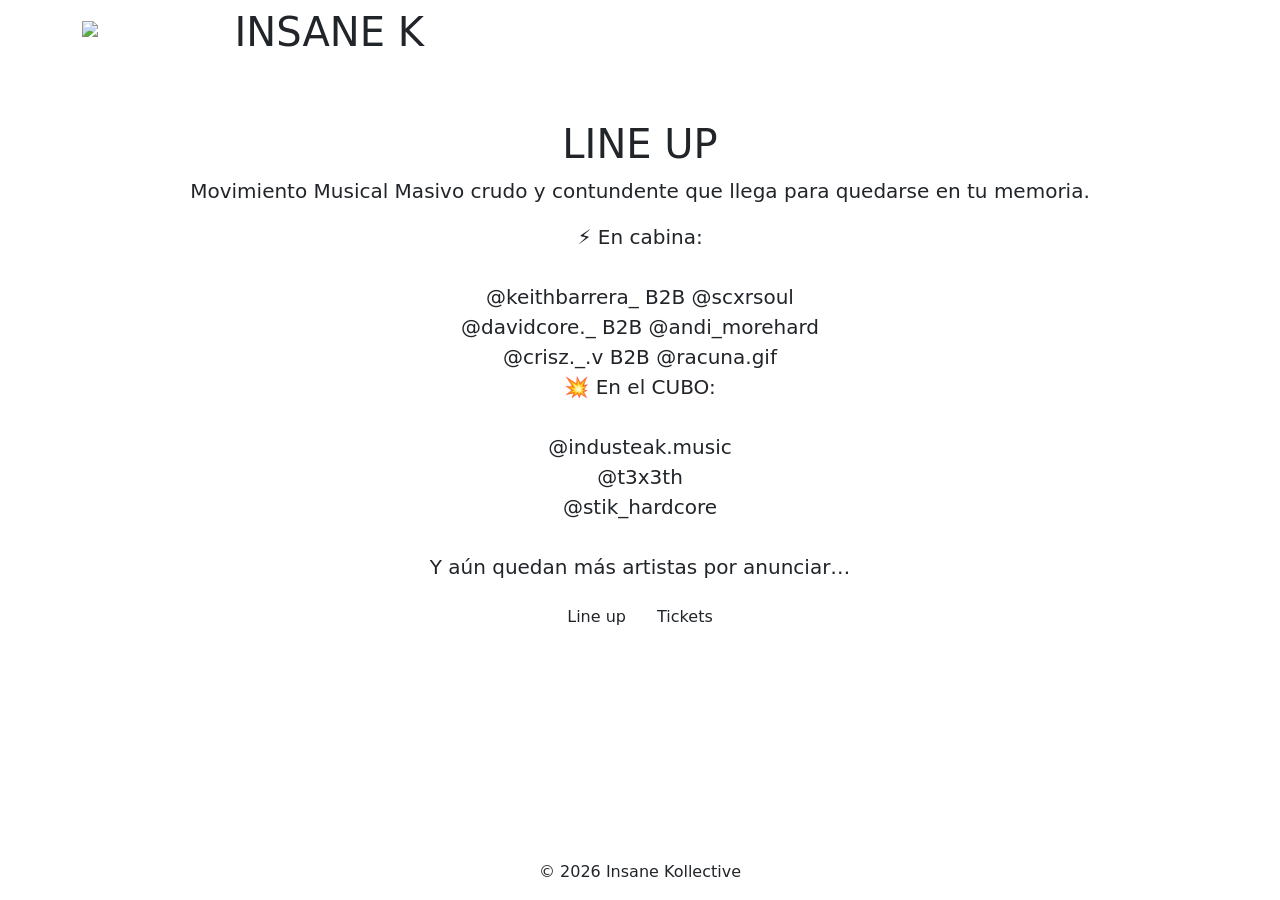
==== Lineup.html @ 8cb666d3 "Add files via upload" ====
<!DOCTYPE html>
<html lang="es">
<head>
    <meta charset="UTF-8">
    <title>Insane Kollective</title>
    <meta name="viewport" content="width=device-width, initial-scale=1">

    <!-- Bootstrap CSS -->
    <link href="https://cdn.jsdelivr.net/npm/bootstrap@5.3.2/dist/css/bootstrap.min.css" rel="stylesheet">

    <!-- Custom CSS -->
    <link rel="stylesheet" href="css/styles.css">
</head>
<body class="d-flex flex-column min-vh-100">
	
<div class="glitch-bg"></div>
<nav class="navbar navbar-expand-lg navbar-dark sticky-top">
  <div class="container">

    <!-- LOGO -->
    <a class="navbar-brand d-flex align-items-center" href="Index.html">
        <img src="IMG/logo2.png" alt="Insane Logo" class="logo-nav">
    </a>		
	  <h1 class="glitch-text" data-text="Insane K">INSANE K
</h1>

    <button class="navbar-toggler" type="button" data-bs-toggle="collapse" data-bs-target="#navbarNav">
      <span class="navbar-toggler-icon"></span>
    </button>

    <div class="collapse navbar-collapse" id="navbarNav">

      <ul class="navbar-nav ms-auto">
		  <li class="nav-item">
          <a class="nav-link nav-green" href="#contact">Contacto</a>
        </li>
        <li class="nav-item">
          <a class="nav-link nav-green" href="#about">Residentes</a>
        </li>
        <li class="nav-item">
          <a class="nav-link nav-green" href="#events">Eventos</a>
        </li>
        <li class="nav-item">
          <a class="nav-link nav-green" href="#contact">Nosotros</a>
        </li>
		  
      </ul>
    </div>

  </div>
</nav>
<main class="flex-fill">
	<div class="lineupex-bg"></div>
<section class="container py-5 text-center">
<div class="lineupcontainer">
   <h1 class="glitch-text" data-text="LINE UP">LINE UP
</h1>
		
    <p class="lead">Movimiento Musical Masivo crudo y contundente que llega para quedarse en tu memoria.</p>
    <p class="lead">⚡ En cabina:
	<br>
	<br>@keithbarrera_ B2B @scxrsoul 
  	<br>@davidcore._ B2B @andi_morehard 
	<br>@crisz._.v B2B @racuna.gif 
	<br>💥 En el CUBO:<br>
	<br>@industeak.music
	<br>@t3x3th
	<br>@stik_hardcore
    <br>
    <br>Y aún quedan más artistas por anunciar…
    </p>
		
<button class="btn btn-insane">Line up</button>
<button class="btn btn-insane">Tickets</button>
	</div>
</section>
	</main>
<footer class="footer text-center py-3">
    © 2026 Insane Kollective
</footer>

<!-- jQuery -->
<script src="https://code.jquery.com/jquery-3.7.1.min.js"></script>

<!-- Bootstrap JS -->
<script src="https://cdn.jsdelivr.net/npm/bootstrap@5.3.2/dist/js/bootstrap.bundle.min.js"></script>

<!-- Custom JS -->
<script src="js/main.js"></script>

</body>
</html>
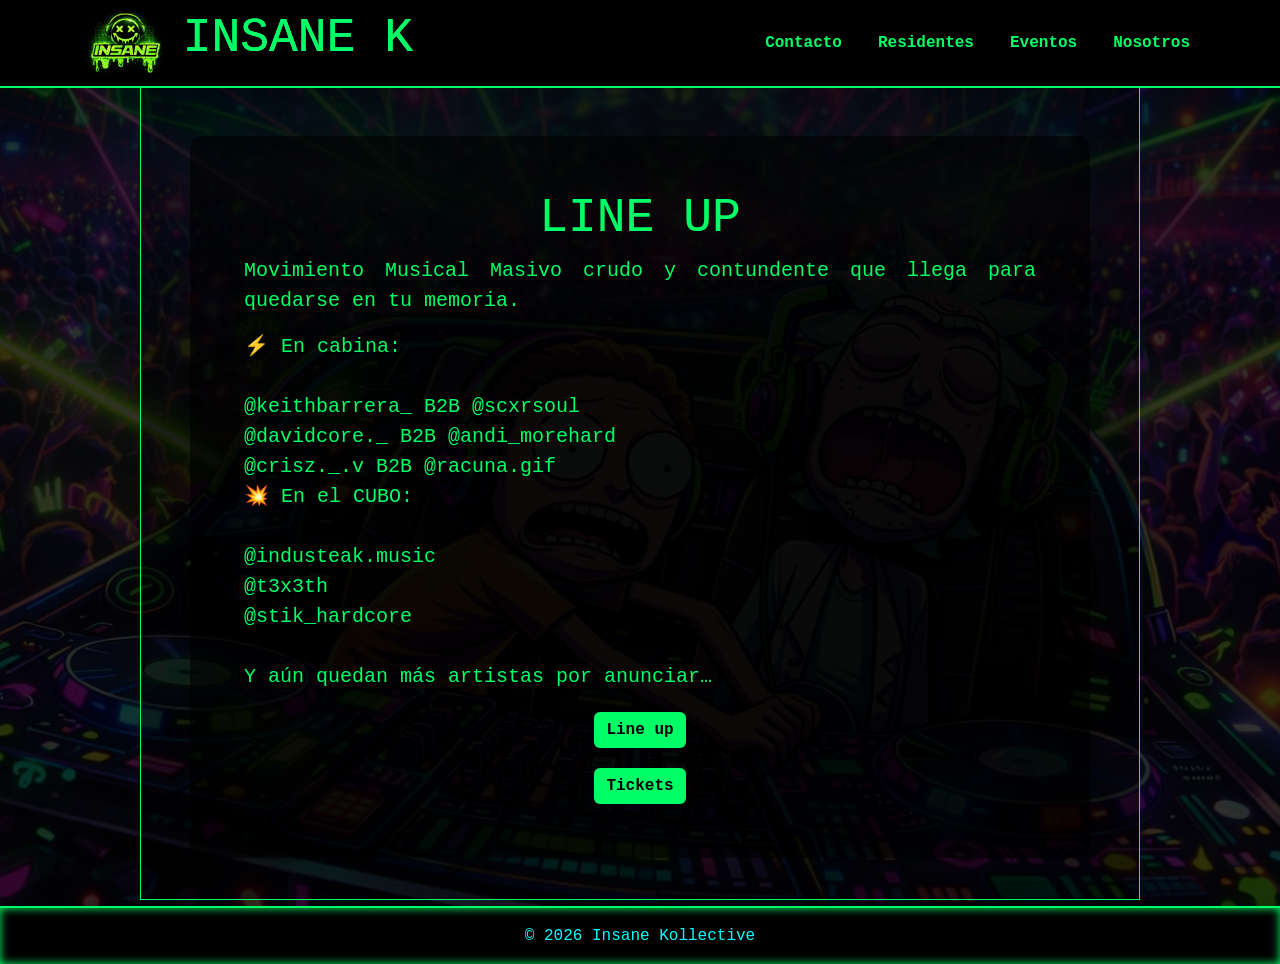
==== commit 31cd49c2: "Update Lineup.html" ====
--- a/Lineup.html
+++ b/Lineup.html
@@ -9,7 +9,7 @@
     <link href="https://cdn.jsdelivr.net/npm/bootstrap@5.3.2/dist/css/bootstrap.min.css" rel="stylesheet">
 
     <!-- Custom CSS -->
-    <link rel="stylesheet" href="css/styles.css">
+    <link rel="stylesheet" href="CSS/styles.css">
 </head>
 <body class="d-flex flex-column min-vh-100">
 	
@@ -89,4 +89,5 @@
 <script src="js/main.js"></script>
 
 </body>
-</html>+
+</html>
--- a/CSS/styles.css
+++ b/CSS/styles.css
@@ -0,0 +1,179 @@
+body {
+	background: 
+		linear-gradient(rgba(0,0,0,0.8), rgba(0,0,0,0.8)),
+		url("../IMG/Fondo.jpeg");
+	background-size: cover;
+	background-position: 50% 22%;
+    color: #00ff66;
+    overflow-x: hidden;
+    font-family: 'Courier New', monospace;
+}
+main {
+    position: relative;
+    max-width: 1000px;
+    margin: 0 auto;
+    overflow: hidden;
+}
+.main-bg {
+    position: fixed;
+    top: 0;
+    left: 50%;
+    transform: translateX(-50%);
+    border: 1px solid #00ff66;
+    width: 100%;
+    max-width: 1000px;
+    height: 100vh;
+    background:
+		linear-gradient(rgba(0,0,0,0.2), rgba(0,0,0,0.2)),
+        url("../img/blurred.png") 50% 22% / cover no-repeat;
+    z-index: -1;
+}
+.lineupex-bg {
+    position: fixed;
+    top: 0;
+    left: 50%;
+    transform: translateX(-50%);
+    border: 1px solid #00ff66;
+    width: 100%;
+    max-width: 1000px;
+    height: 100vh;
+    background:
+		linear-gradient(rgba(0,0,0,0.4), rgba(0,0,0,0.4)),
+        url("../img/Lineup2.png") 50% 29% / cover no-repeat;
+    z-index: -1;
+}
+@keyframes neonPulse {
+    0% { box-shadow: 0 0 5px #00ff66; }
+    50% { box-shadow: 0 0 20px #00ff66; }
+    100% { box-shadow: 0 0 5px #00ff66; }
+}
+/* Navbar *//*  fondo oscuro con borde neon */
+.navbar {
+    background: rgba(0, 0, 0, 1) !important;
+    border-bottom: 2px solid #00ff66;
+	animation: neonPulse 3s infinite;
+}
+/* Links verdes neon */
+.nav-green {
+    color: #00ff66 !important;
+    font-weight: bold;
+    margin-left: 20px;
+    transition: 0.3s;
+}
+.nav-green:hover {
+    text-shadow: 0 0 10px #00ff66;
+    color: #00ff66 !important;
+}
+.textcontainer{
+	text-align: justify;
+	padding: 6%;
+	border-radius: 12px;
+	background: 
+	linear-gradient(rgba(0,0,0,0.8), rgba(0,0,0,0.6));
+	max-width: 900px;
+}
+.lineupcontainer{
+	text-align: justify;
+	padding: 6%;
+	border-radius: 12px;
+	background: 
+	linear-gradient(rgba(0,0,0,0.6), rgba(0,0,0,0.6));
+	max-width: 900px;
+}
+/* Cards estilo rave */
+.card {
+    background: #0a0a0a;
+    border: 1px solid #00ff66;
+    color: #00ff66;
+    transition: 0.3s;
+}
+
+.card:hover {
+    transform: scale(1.05);
+    box-shadow: 0 0 20px #00ff66;
+}
+
+/* Botones */
+.btn-insane {
+    background: #00ff66;
+    color: black;
+    font-weight: bold;
+    border: none;
+	display: block;
+    margin: 20px auto 0;
+	max-width: 100px;
+}
+
+.btn-insane:hover {
+    background: #00cc55;
+}
+/* Tamaño del logo */
+.logo-nav {
+    height: 60px;
+    transition: 0.3s;
+}
+
+.logo-nav:hover {
+    transform: scale(1.1);
+}
+
+
+.footer {
+    background: #000;
+    border-top: 2px solid #00ff66;
+    color: #00ff66;
+    box-shadow: 0 0 10px #00ff66 inset;
+	color: aqua
+}
+/* Títulos glitch */
+.glitch-text {
+    position: relative;
+	text-align: center;
+    font-size: 3rem;
+    text-transform: uppercase;
+    color: #00ff66;
+    animation: baseGlitch 1.5s infinite alternate;
+}
+
+.glitch-text::before,
+.glitch-text::after {
+    content: attr(data-text);
+    position: absolute;
+    left: 0;
+    top: 0;
+    width: 100%;
+    overflow: hidden;
+}
+
+.glitch-text::before {
+    color: #00ff66;
+    z-index: -1;
+    animation: glitchTop 1s infinite linear alternate-reverse;
+}
+
+.glitch-text::after {
+    color: #00aa44;
+    z-index: -2;
+    animation: glitchBottom 1.2s infinite linear alternate-reverse;
+}
+
+/* Movimiento del texto principal */
+@keyframes baseGlitch {
+    0% { transform: translate(0); }
+    20% { transform: translate(-1px, 1px); }
+    40% { transform: translate(1px, -1px); }
+    60% { transform: translate(-1px, 0); }
+    80% { transform: translate(1px, 1px); }
+    100% { transform: translate(0); }
+}
+
+@keyframes glitchTop {
+    0% { clip-path: inset(0 0 70% 0); transform: translate(-2px,-2px); }
+    100% { clip-path: inset(0 0 50% 0); transform: translate(2px,2px); }
+}
+
+@keyframes glitchBottom {
+    0% { clip-path: inset(60% 0 0 0); transform: translate(2px,2px); }
+    100% { clip-path: inset(80% 0 0 0); transform: translate(-2px,-2px); }
+}
+
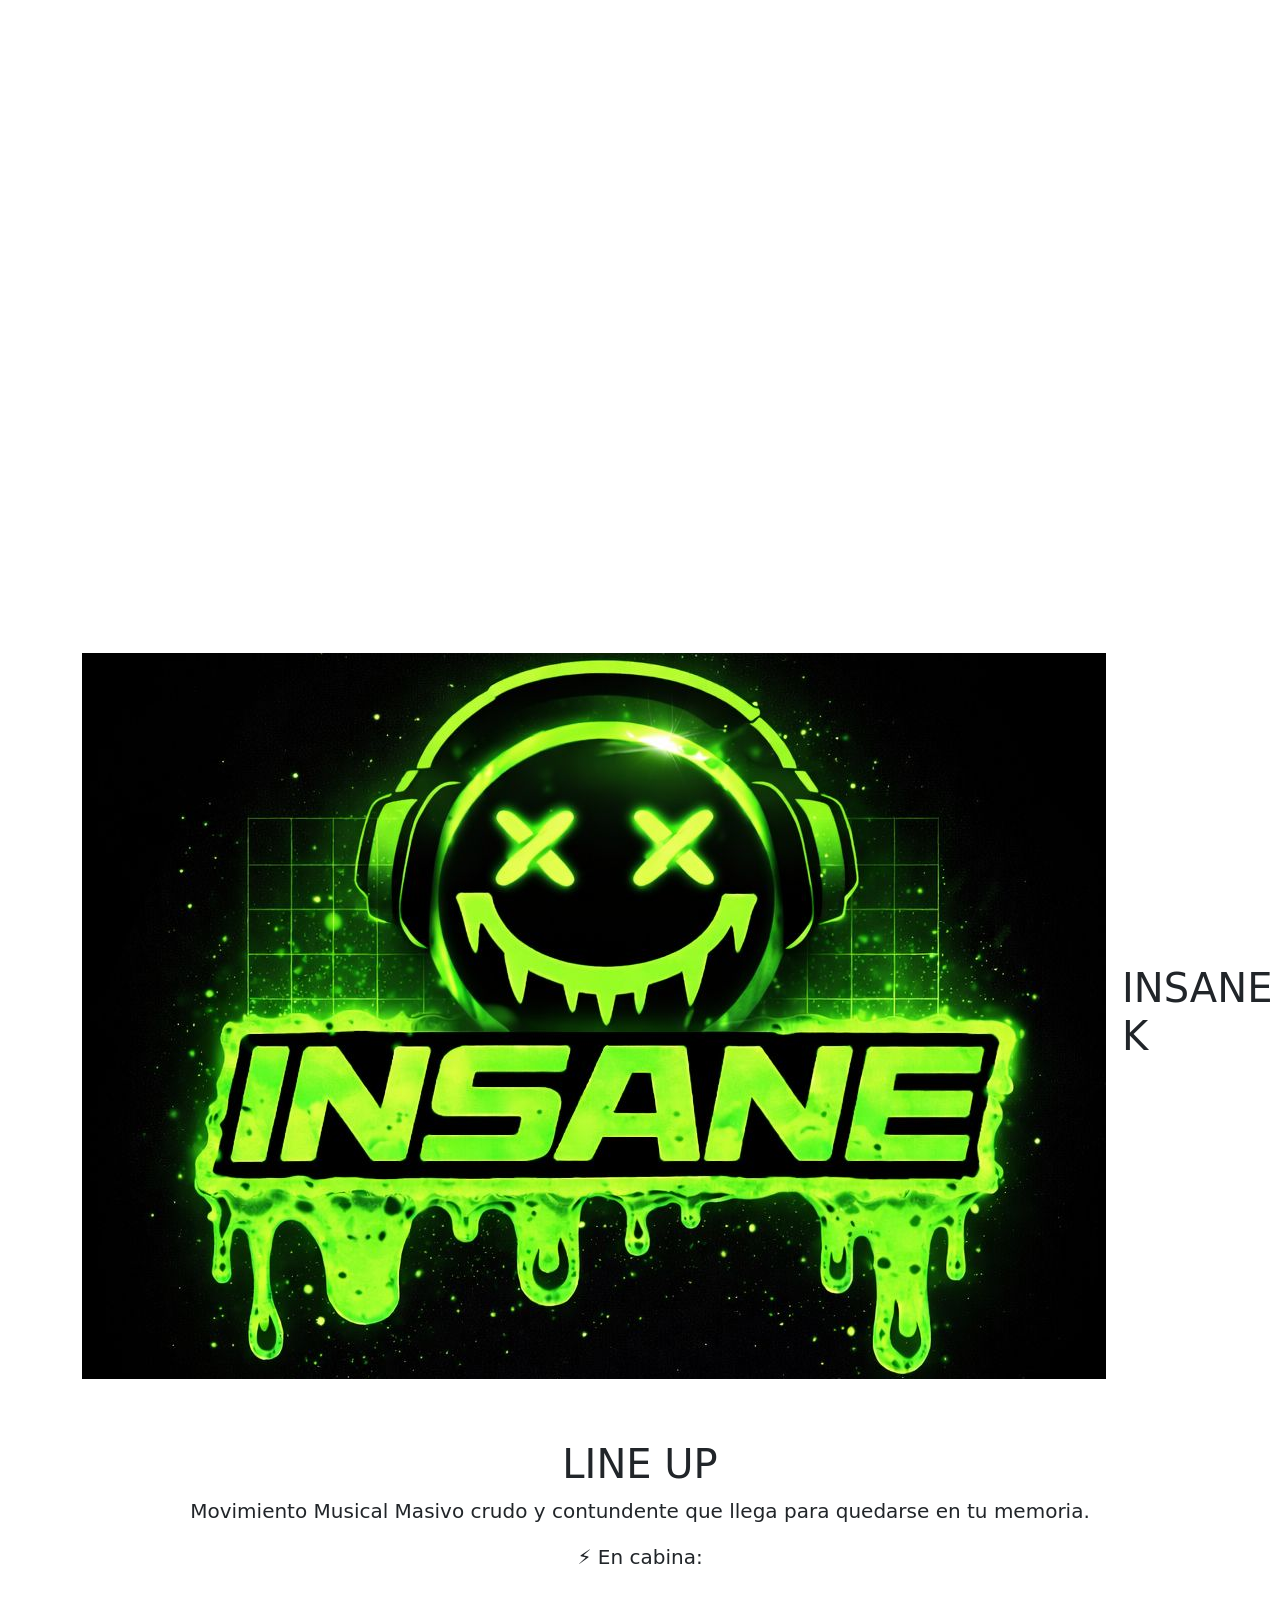
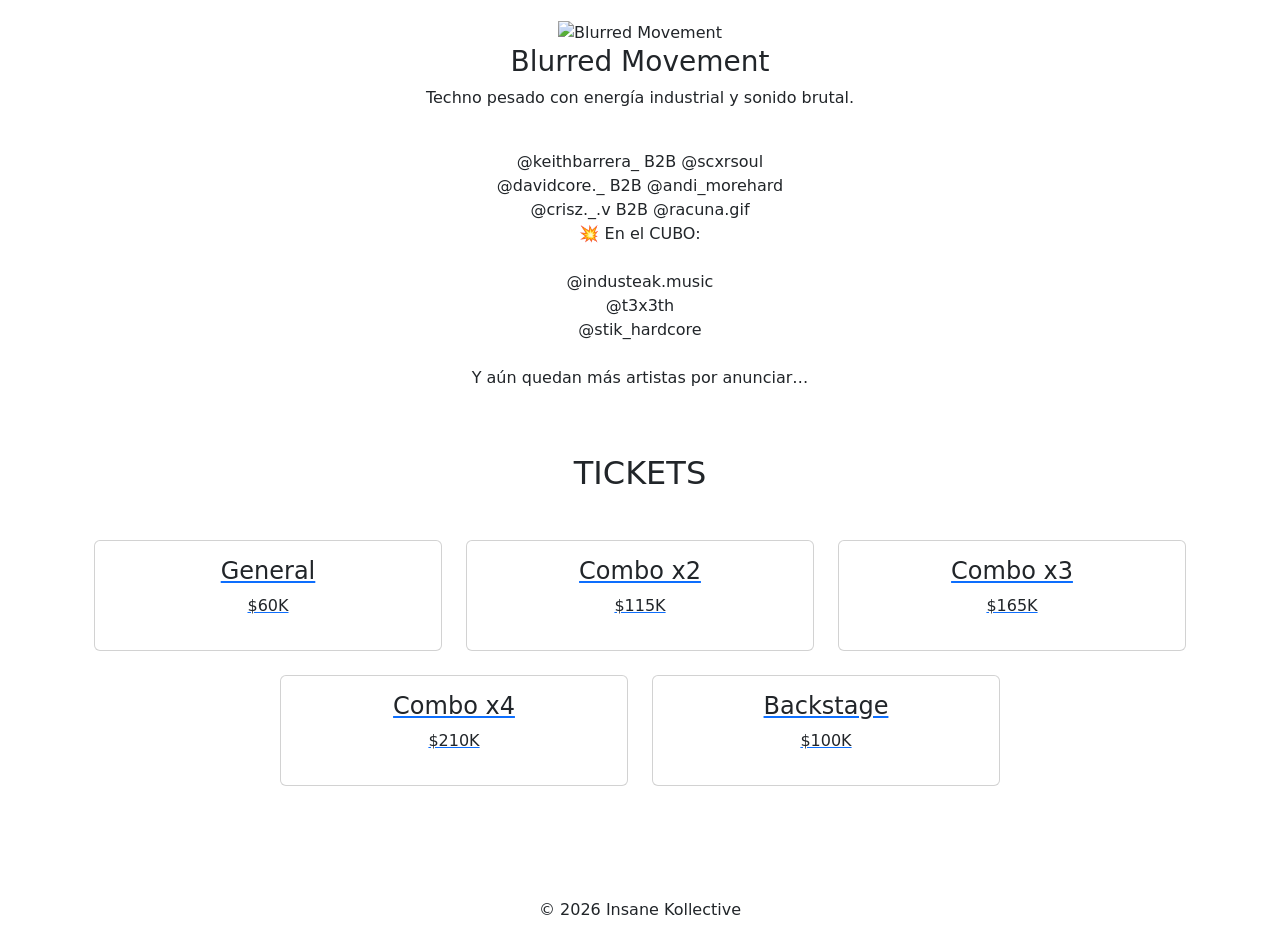
==== commit a17fff55: "Update Lineup.html" ====
--- a/Lineup.html
+++ b/Lineup.html
@@ -7,12 +7,18 @@
 
     <!-- Bootstrap CSS -->
     <link href="https://cdn.jsdelivr.net/npm/bootstrap@5.3.2/dist/css/bootstrap.min.css" rel="stylesheet">
-
+	<!-- Google Fonts -->
+	<link rel="preconnect" href="https://fonts.googleapis.com">
+	<link rel="preconnect" href="https://fonts.gstatic.com" crossorigin>
+	<link href="https://fonts.googleapis.com/css2?family=Asimovian&display=swap" rel="stylesheet">
     <!-- Custom CSS -->
-    <link rel="stylesheet" href="CSS/styles.css">
+    <link rel="stylesheet" href="css/styles.css">
 </head>
 <body class="d-flex flex-column min-vh-100">
-	
+	<video autoplay muted loop playsinline class="video-bg">
+    <source src="IMG/fondo2.mp4" type="video/mp4">
+</video>
+		<div class="video-overlay"></div>
 <div class="glitch-bg"></div>
 <nav class="navbar navbar-expand-lg navbar-dark sticky-top">
   <div class="container">
@@ -49,16 +55,113 @@
 
   </div>
 </nav>
+	
 <main class="flex-fill">
 	<div class="lineupex-bg"></div>
 <section class="container py-5 text-center">
 <div class="lineupcontainer">
    <h1 class="glitch-text" data-text="LINE UP">LINE UP
 </h1>
-		
-    <p class="lead">Movimiento Musical Masivo crudo y contundente que llega para quedarse en tu memoria.</p>
+	<p class="lead">Movimiento Musical Masivo crudo y contundente que llega para quedarse en tu memoria.</p>
     <p class="lead">⚡ En cabina:
 	<br>
+	<div id="artistsCarousel" class="carousel slide mt-5" data-bs-ride="false">
+
+  <div class="carousel-inner">
+	
+	  
+	    <!-- ARTISTA MAIN -->
+    <div class="carousel-item active">
+      <div class="artist-box text-center">
+        <img src="https://instagram.fbog23-1.fna.fbcdn.net/v/t51.82787-15/565038264_18414529753115139_6889286594787610657_n.webp?_nc_cat=110&ig_cache_key=Mzc0Mzk2NTA1NTAzODUzNTU1NQ%3D%3D.3-ccb7-5&ccb=7-5&_nc_sid=58cdad&efg=eyJ2ZW5jb2RlX3RhZyI6InhwaWRzLjE0NDB4MTkyMC5zZHIuQzMifQ%3D%3D&_nc_ohc=LrBY244--gMQ7kNvwGbsGeM&_nc_oc=AdkwLUfFQsMFIOJAomAtLJXo5OK8C7yYUrNrNxIWOwQ-k4Jh0xH5mnbCfBVQ9G9_UWg&_nc_ad=z-m&_nc_cid=1142&_nc_zt=23&_nc_ht=instagram.fbog23-1.fna&_nc_gid=jYKUti5qIJrLBZDGvyWoJg&_nc_ss=8&oh=00_Afx1AuS1LRwbg3L7rt4H9yheb4vKVi5yXViOxRouRWLoBw&oe=69AFA2E7" class="artist-img" alt="Blurred Movement">
+        <h3>Blurred Movement</h3>
+        <p>
+          Techno pesado con energía industrial y sonido brutal.
+        </p>
+      </div>
+    </div>  
+	  
+	
+    <!-- ARTISTA 1 -->
+    <div class="carousel-item">
+      <div class="artist-box text-center">
+        <img src="IMG/artists/keith.jpg" class="artist-img" alt="Keith Barrera">
+        <h3>Keith Barrera</h3>
+        <p>
+          Hardcore industrial crudo con ritmos diseñados para destruir la pista.
+        </p>
+      </div>
+    </div>
+
+    <!-- ARTISTA 2 -->
+    <div class="carousel-item">
+      <div class="artist-box text-center">
+        <img src="IMG/artists/scxrsoul.jpg" class="artist-img" alt="Scxrsoul">
+        <h3>ScxrSoul</h3>
+        <p>
+          Sets rápidos y oscuros con estética rave distorsionada.
+        </p>
+      </div>
+    </div>
+
+    <!-- ARTISTA 3 -->
+    <div class="carousel-item">
+      <div class="artist-box text-center">
+        <img src="IMG/artists/davidcore.jpg" class="artist-img" alt="Davidcore">
+        <h3>DavidCore</h3>
+        <p>
+          Techno pesado con energía industrial y sonido brutal.
+        </p>
+      </div>
+    </div>
+
+	     <!-- ARTISTA 4 -->
+    <div class="carousel-item">
+      <div class="artist-box text-center">
+        <img src="IMG/artists/davidcore.jpg" class="artist-img" alt="ANDI">
+        <h3>ANDI</h3>
+        <p>
+          Techno pesado con energía industrial y sonido brutal.
+        </p>
+      </div>
+    </div> 
+	  
+	    <!-- ARTISTA 5 -->
+    <div class="carousel-item">
+      <div class="artist-box text-center">
+        <img src="IMG/artists/davidcore.jpg" class="artist-img" alt="CrisZ">
+        <h3>CrisZ</h3>
+        <p>
+          Techno pesado con energía industrial y sonido brutal.
+        </p>
+      </div>
+    </div>  
+	  
+	    <!-- ARTISTA 6 -->
+    <div class="carousel-item">
+      <div class="artist-box text-center">
+        <img src="IMG/artists/davidcore.jpg" class="artist-img" alt="Racuña">
+        <h3>Racuña</h3>
+        <p>
+          Techno pesado con energía industrial y sonido brutal.
+        </p>
+      </div>
+    </div>  
+	  
+	  
+  </div>
+
+  <!-- BOTON ANTERIOR -->
+  <button class="carousel-control-prev" type="button" data-bs-target="#artistsCarousel" data-bs-slide="prev">
+    <span class="carousel-control-prev-icon"></span>
+  </button>
+
+  <!-- BOTON SIGUIENTE -->
+  <button class="carousel-control-next" type="button" data-bs-target="#artistsCarousel" data-bs-slide="next">
+    <span class="carousel-control-next-icon"></span>
+  </button>
+
+</div>
 	<br>@keithbarrera_ B2B @scxrsoul 
   	<br>@davidcore._ B2B @andi_morehard 
 	<br>@crisz._.v B2B @racuna.gif 
@@ -69,11 +172,74 @@
     <br>
     <br>Y aún quedan más artistas por anunciar…
     </p>
-		
-<button class="btn btn-insane">Line up</button>
-<button class="btn btn-insane">Tickets</button>
+<section id="ticketsSection" class="container py-5">
+
+<h2 class="glitch-text text-center mb-5" data-text="TICKETS">TICKETS</h2>
+
+<div class="row g-4 justify-content-center">
+	
+    <div class="col-md-4">
+	<a href="https://wa.me/573133742291?text=Hola!%0A%0AQuiero%20comprar%20un%20entradas%20para%20Exodus" target="_blank" class="card-link">
+    <div class="card ticket-card text-center">
+      <div class="card-body">
+        <h4>General</h4>
+		  <p class="price">$60K</p>
+      </div>
+    </div>
+	</a>
+	  </div>
+	
+  <div class="col-md-4">
+	  <a href="https://wa.me/573133742291?text=Hola!%0A%0AQuiero%20comprar%20un%20comboX2%20para%20Exodus" target="_blank" class="card-link">
+    <div class="card ticket-card text-center">
+      <div class="card-body">
+        <h4>Combo x2</h4>
+        <p class="price">$115K</p>
+      </div>
+    </div>
+	</a>
+  </div>
+
+  <div class="col-md-4">
+	  <a href="https://wa.me/573133742291?text=Hola!%0A%0AQuiero%20comprar%20un%20comboX3%20para%20Exodus" target="_blank" class="card-link">
+    <div class="card ticket-card text-center">
+      <div class="card-body">
+        <h4>Combo x3</h4>
+        <p class="price">$165K</p>
+      </div>
+    </div>
+	  </a>
+  </div>
+
+	<div class="col-md-4">
+		<a href="https://wa.me/573133742291?text=Hola!%0A%0AQuiero%20comprar%20un%20comboX4%20para%20Exodus" target="_blank" class="card-link">
+     <div class="card ticket-card text-center">
+      <div class="card-body">
+        <h4>Combo x4</h4>
+        <p class="price">$210K</p>
+      </div>
+    </div>
+		</a>
+  </div>
+	
+	<div class="col-md-4">
+		<a href="https://wa.me/573133742291?text=Hola!%0A%0AQuiero%20comprar%20entradas%20Backstage%20para%20Exodus" target="_blank" class="card-link">
+     <div class="card ticket-card text-center">
+      <div class="card-body">
+        <h4>Backstage</h4>
+        <p class="price">$100K</p>
+      </div>
+    </div>
+		</a>
+  </div>
+	
+</div>
+
+</section>	
+	
+	
 	</div>
-</section>
+</section>	
 	</main>
 <footer class="footer text-center py-3">
     © 2026 Insane Kollective
@@ -89,5 +255,4 @@
 <script src="js/main.js"></script>
 
 </body>
-
 </html>
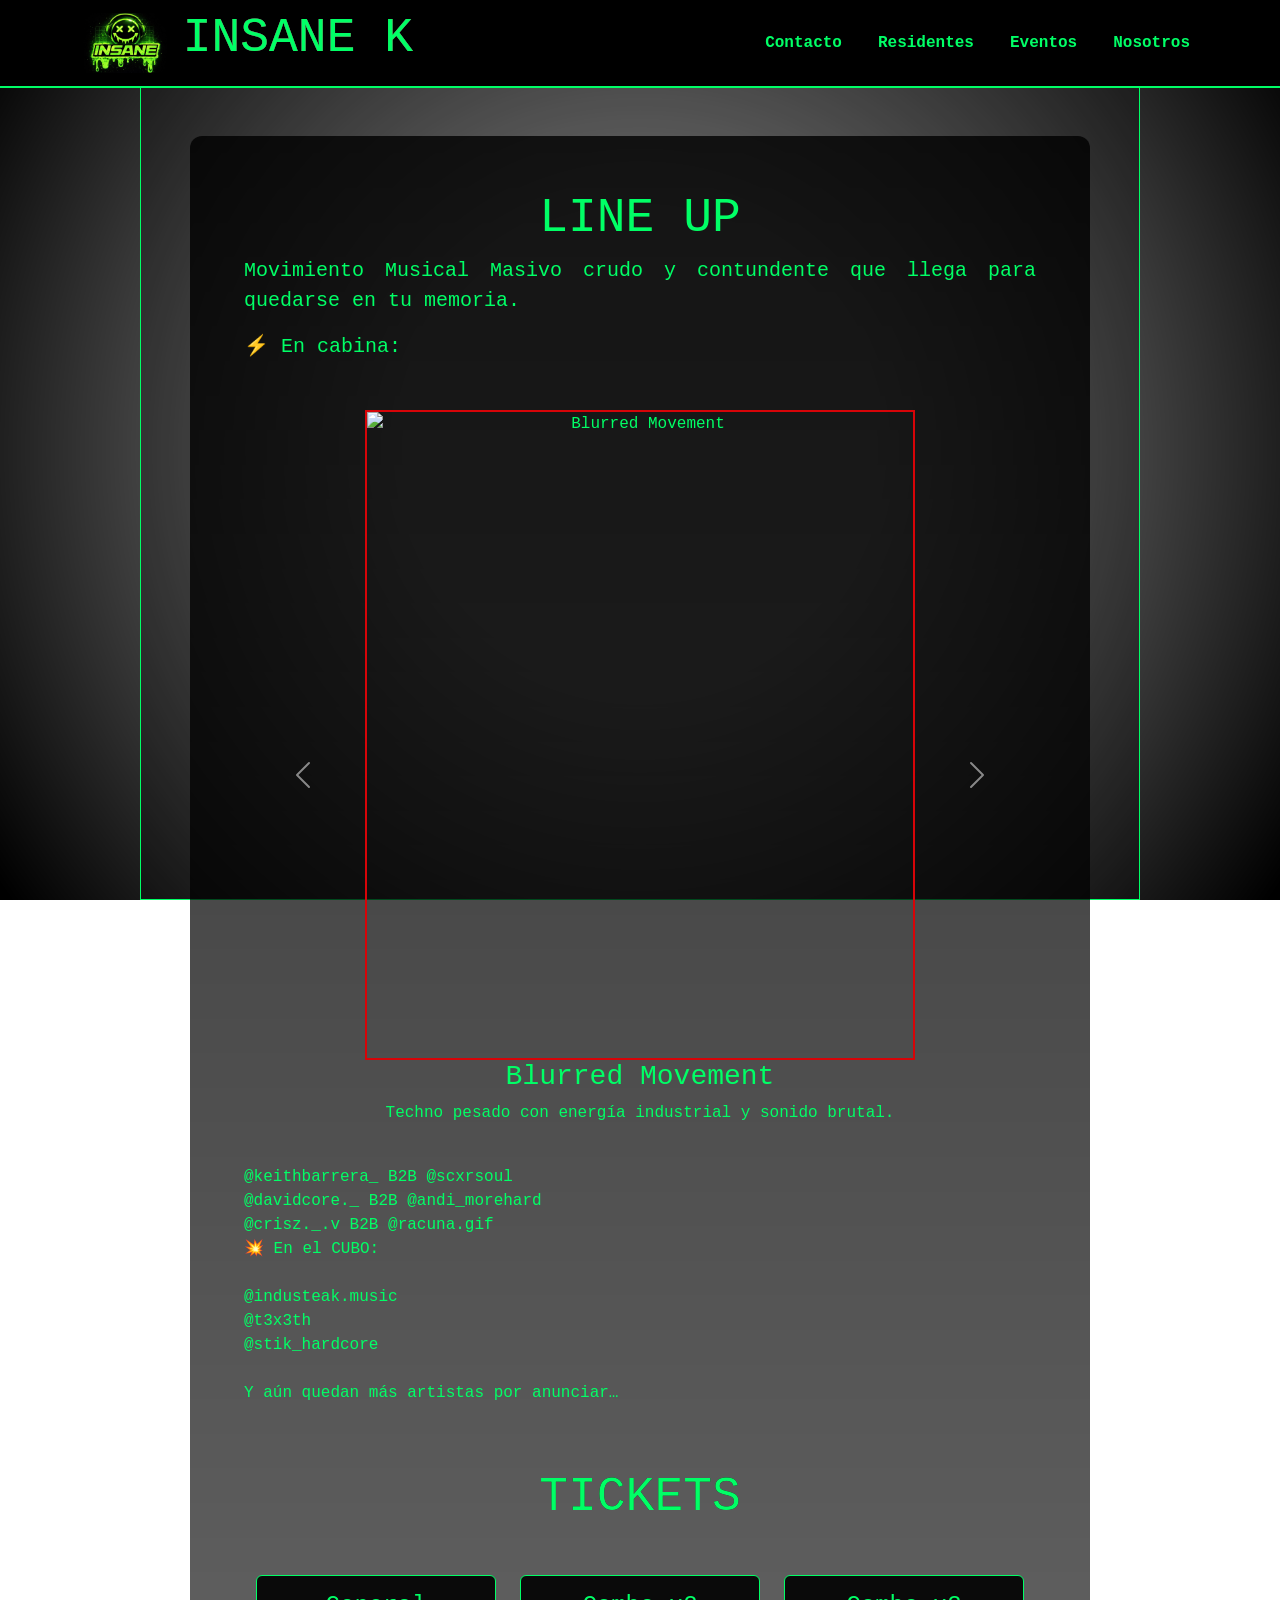
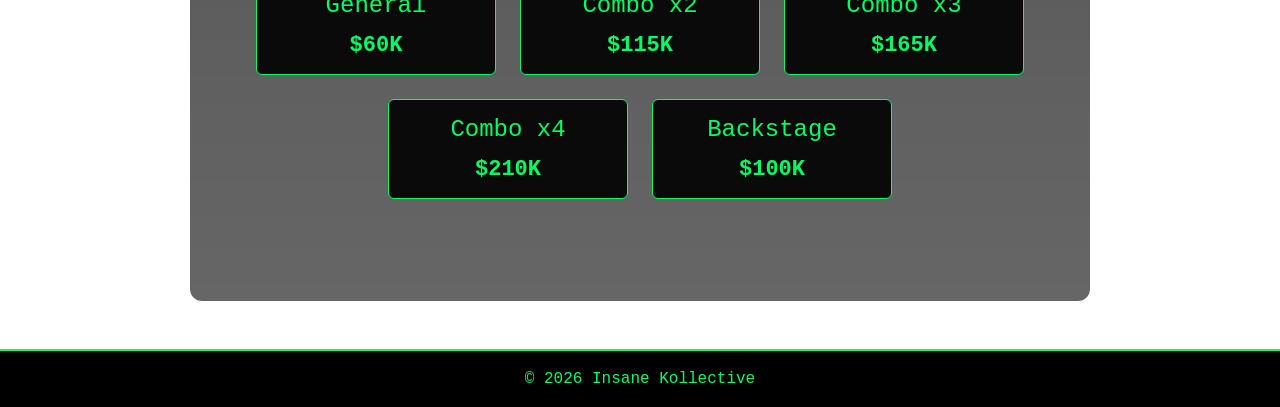
==== commit 56c47105: "Update Lineup.html" ====
--- a/Lineup.html
+++ b/Lineup.html
@@ -12,7 +12,7 @@
 	<link rel="preconnect" href="https://fonts.gstatic.com" crossorigin>
 	<link href="https://fonts.googleapis.com/css2?family=Asimovian&display=swap" rel="stylesheet">
     <!-- Custom CSS -->
-    <link rel="stylesheet" href="css/styles.css">
+    <link rel="stylesheet" href="CSS/styles.css">
 </head>
 <body class="d-flex flex-column min-vh-100">
 	<video autoplay muted loop playsinline class="video-bg">
@@ -256,3 +256,4 @@
 
 </body>
 </html>
+
--- a/CSS/styles.css
+++ b/CSS/styles.css
@@ -0,0 +1,225 @@
+body {
+	color: #00ff66;
+    overflow-x: hidden;
+    font-family: 'Syncopate', monospace;
+}
+.video-bg {
+    position: fixed;
+    top: 0;
+    left: 0;
+    width: 100%;
+    height: 100%;
+    object-fit: cover;   /* equivalente a background-size: cover */
+    z-index: -2;
+}
+.video-overlay{
+    position:fixed;
+    inset:0;
+    background:
+        linear-gradient(rgba(0,0,0,0.50), rgba(0,0,0,0.50)),
+        radial-gradient(circle at center, transparent 30%, black 99%);
+    z-index:-1;
+}
+main {
+    position: relative;
+    max-width: 1000px;
+    margin: 0 auto;
+    overflow: hidden;
+}
+.main-bg {
+    top: 0;
+    left: 50%;
+    transform: translateX(-50%);
+    border: 1px solid #00ff66;
+    width: 100%;
+    max-width: 1000px;
+    height: 100vh;
+    background:
+		linear-gradient(rgba(0,0,0,0.2), rgba(0,0,0,0.2)),
+        url("../img/blurred.png") 50% 22% / cover no-repeat;
+		position: fixed;
+    z-index: -1;
+}
+.lineupex-bg {
+    position: fixed;
+    top: 0;
+    left: 50%;
+    transform: translateX(-50%);
+    border: 1px solid #00ff66;
+    width: 100%;
+    max-width: 1000px;
+    height: 100vh;
+    background:
+		linear-gradient(rgba(0,0,0,0.2), rgba(0,0,0,0.2)),
+        url("../img/Lineup2.png") 50% 29% / cover no-repeat;
+    z-index: -1;
+}
+@keyframes neonPulse {
+    0% { box-shadow: 0 0 5px #00ff66; }
+    50% { box-shadow: 0 0 20px #00ff66; }
+    100% { box-shadow: 0 0 5px #00ff66; }
+}
+/* Navbar *//*  fondo oscuro con borde neon */
+.navbar {
+    background: rgba(0, 0, 0, 1) !important;
+    border-bottom: 2px solid #00ff66;
+	animation: neonPulse 3s infinite;
+}
+/* Links verdes neon */
+.nav-green {
+    color: #00ff66 !important;
+    font-weight: bold;
+    margin-left: 20px;
+    transition: 0.3s;
+}
+.nav-green:hover {
+    text-shadow: 0 0 10px #00ff66;
+    color: #00ff66 !important;
+}
+.textcontainer{
+	text-align: justify;
+	padding: 6%;
+	border-radius: 12px;
+	background: 
+	linear-gradient(rgba(0,0,0,0.8), rgba(0,0,0,0.6));
+	max-width: 900px;
+}
+.lineupcontainer{
+	text-align: justify;
+	padding: 6%;
+	border-radius: 12px;
+	background: 
+	linear-gradient(rgba(0,0,0,0.8), rgba(0,0,0,0.6));
+	max-width: 900px;
+}
+/* Cards estilo rave */
+.card {
+    background: #0a0a0a;
+    border: 1px solid #00ff66;
+    color: #00ff66;
+	max-height: 100px;
+	max-width: 250px;
+    transition: 0.3s;
+	
+}
+.card:hover {
+    transform: scale(1.07);
+    box-shadow: 0 0 20px #00ff66;
+	border-color:#FF0004 !important;
+}
+.price{
+    font-size:22px;
+    font-weight:bold;
+}
+.card-link{
+    text-decoration:none;
+    color:inherit;
+    display:block;
+}
+@media (max-width: 768px) {
+
+    .row{
+        justify-content: center;
+    }
+
+    .col-md-4{
+        max-width: 300px;
+    }
+
+}
+/* Botones */
+.btn-insane {
+    background: #00ff66;
+    color: black;
+    font-weight: bold;
+    border: none;
+	display: block;
+    margin: 20px auto 0;
+	max-width: 100px;
+}
+
+.btn-insane:hover {
+    background: #00cc55;
+}
+/* Tamaño del logo */
+.logo-nav {
+    height: 60px;
+    transition: 0.3s;
+}
+
+.logo-nav:hover {
+    transform: scale(1.1);
+}
+
+
+.footer {
+    background: #000;
+    border-top: 2px solid #00ff66;
+    color: #00ff66;
+	animation: neonPulse 3s infinite;
+}
+
+/* Títulos glitch */
+.glitch-text {
+    position: relative;
+	text-align: center;
+    font-size: 3rem;
+    text-transform: uppercase;
+    color: #00ff66;
+    animation: baseGlitch 1.5s infinite alternate;
+}
+
+.glitch-text::before,
+.glitch-text::after {
+    content: attr(data-text);
+    position: absolute;
+    left: 0;
+    top: 0;
+    width: 100%;
+    overflow: hidden;
+}
+
+.glitch-text::before {
+    color: #DD0003;
+    z-index: -1;
+    animation: glitchTop 1s infinite linear alternate-reverse;
+}
+
+.glitch-text::after {
+    color: #00AAFF;
+    z-index: -2;
+    animation: glitchBottom 1.2s infinite linear alternate-reverse;
+}
+.carrousel{
+    max-width:700px;
+    margin:auto;
+}
+.artist-img{
+    width:100%;
+    max-width:550px;
+    height:650px;
+    object-fit:cover;
+    margin:auto;
+    display:block;
+    border:2px solid #D70408;
+}
+
+/* Movimiento del texto principal */
+@keyframes baseGlitch {
+    0% { transform: translate(0); }
+    20% { transform: translate(-1px, 1px); }
+    40% { transform: translate(1px, -1px); }
+    60% { transform: translate(-1px, 0); }
+    80% { transform: translate(1px, 1px); }
+    100% { transform: translate(0); }
+}
+
+@keyframes glitchTop {
+    0% { clip-path: inset(0 0 70% 0); transform: translate(-2px,-2px); }
+    100% { clip-path: inset(0 0 50% 0); transform: translate(2px,2px); }
+}
+
+@keyframes glitchBottom {
+    0% { clip-path: inset(60% 0 0 0); transform: translate(2px,2px); }
+    100% { clip-path: inset(80% 0 0 0); transform: translate(-2px,-2px); }
+}
